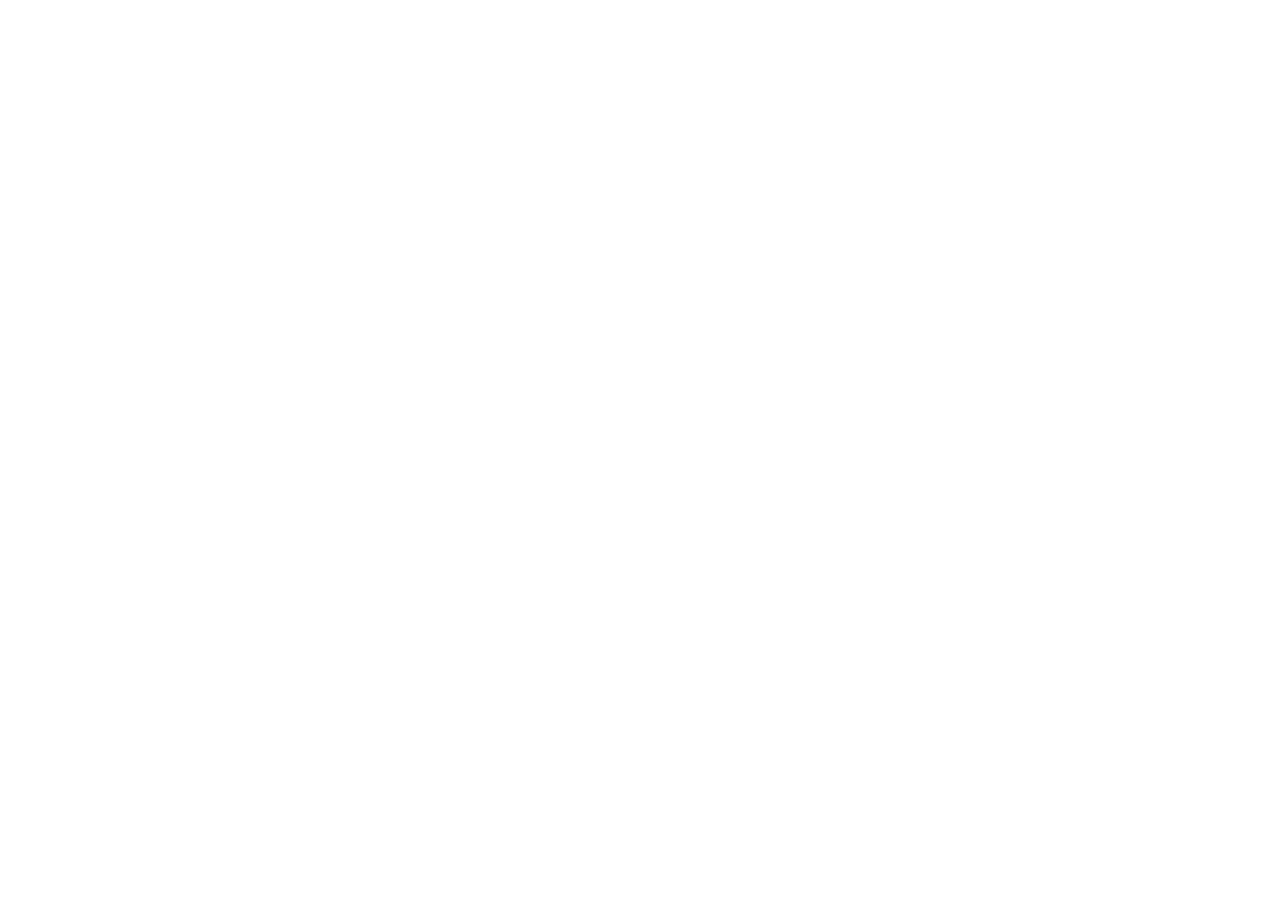
==== client/index.html @ 661f589e "Add initial user interface." ====
<head>
  <title>Gwene</title>
  <script type="text/javascript" src="/client/beam.js"></script> 
  </head>
<body>
 <div class="searchBar" id="searchBar">
   </div>
 <div class="roots" id="roots">
   </div>
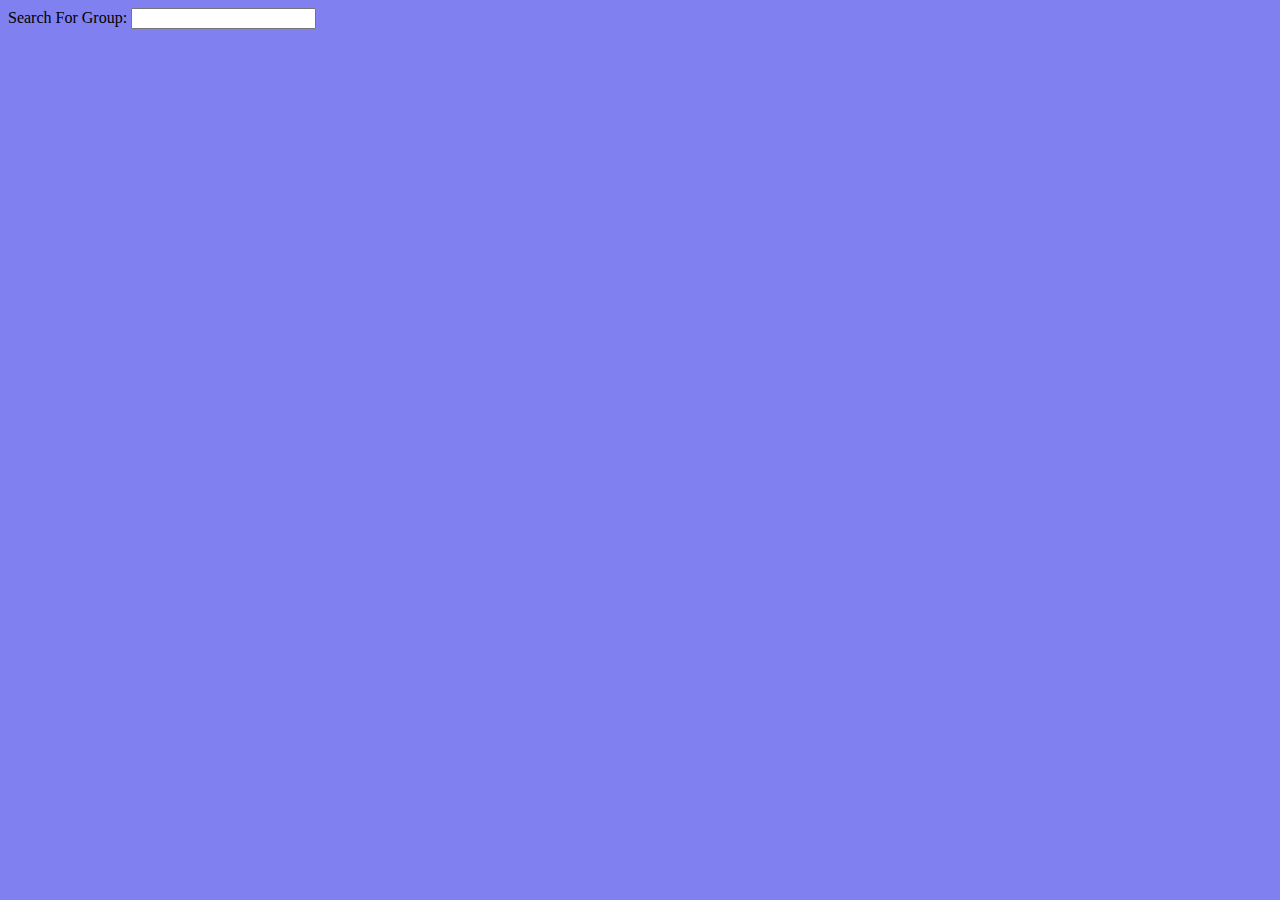
==== commit 96623a0d: "Allow searching for group names." ====
--- a/client/index.html
+++ b/client/index.html
@@ -1,10 +1,17 @@
 <head>
   <title>Gwene</title>
+  <script type="text/javascript" src="/client/groups.js"></script> 
   <script type="text/javascript" src="/client/beam.js"></script> 
-  </head>
+  <script type="text/javascript" src="/client/general.js"></script> 
+  <link href="/client/beam.css" rel="stylesheet" type="text/css">
+</head>
 <body>
  <div class="searchBar" id="searchBar">
-   </div>
+ Search For Group: <input size=20 id="search">
+ </div>
+ <div class="searchResults" id="searchResults">
+ </div>
  <div class="roots" id="roots">
-   </div>
+ </div>
+  <script type="text/javascript">decorateHeddle();</script> 
  
--- a/client/beam.css
+++ b/client/beam.css
@@ -0,0 +1,6 @@
+body {
+    background-color: #8080f0;
+}
+div.searchResults a {
+    display: block;
+}
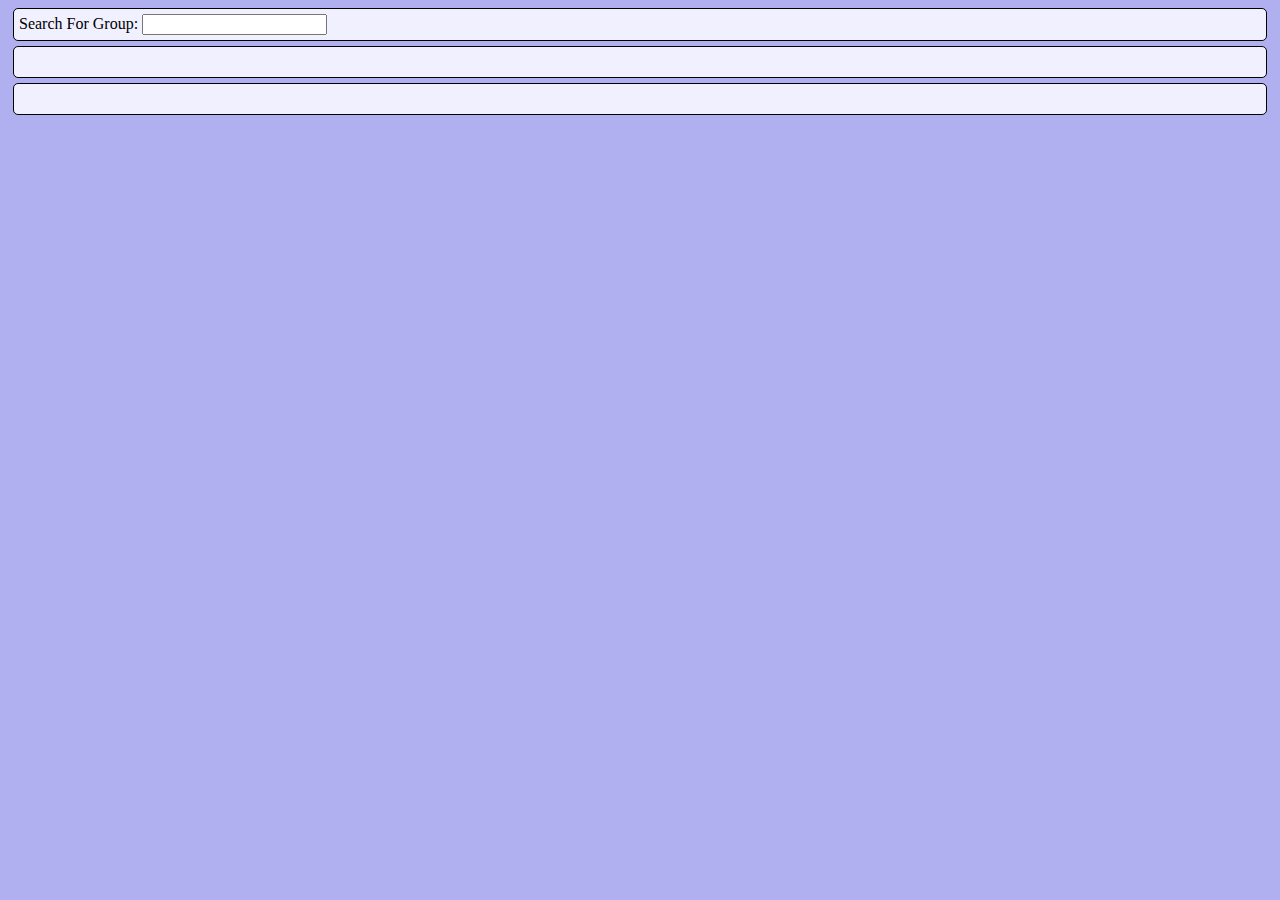
==== commit 4839dca0: "Implement infinite scroll." ====
--- a/client/index.html
+++ b/client/index.html
@@ -1,6 +1,7 @@
 <head>
   <title>Gwene</title>
   <script type="text/javascript" src="/client/groups.js"></script> 
+  <script type="text/javascript" src="/client/infinite-scroll.js"></script> 
   <script type="text/javascript" src="/client/beam.js"></script> 
   <script type="text/javascript" src="/client/general.js"></script> 
   <link href="/client/beam.css" rel="stylesheet" type="text/css">
--- a/client/beam.css
+++ b/client/beam.css
@@ -1,6 +1,48 @@
+a {
+    font-weight: bold;
+    text-decoration: none;
+    color: #405080;
+}
 body {
-    background-color: #8080f0;
+    background-color: #b0b0f0;
+}
+div.searchResults, div.searchBar {
+    border: 1px solid black;
+    min-height: 20px;
+    margin: 5px;
+    padding: 5px;
+    background-color: #f0f0ff;
+    border-radius: 5px;
 }
 div.searchResults a {
     display: block;
 }
+div.roots {
+    border: 1px solid black;
+    min-height: 20px;
+    margin: 5px;
+    padding: 5px;
+    background-color: #f0f0ff;
+    border-radius: 5px;
+}
+div.roots a {
+}
+div.thread {
+    border: 1px solid black;
+    min-height: 20px;
+    margin: 5px;
+    padding: 5px;
+    padding-left: 20px;
+    background-color: #f8f8ff;
+    border-radius: 5px;
+    overflow: auto;
+}
+div.thread a {
+    float: right;
+}
+div.thread span.from {
+    font-weight: bold;
+}
+div.thread span.date {
+    float: right;
+}
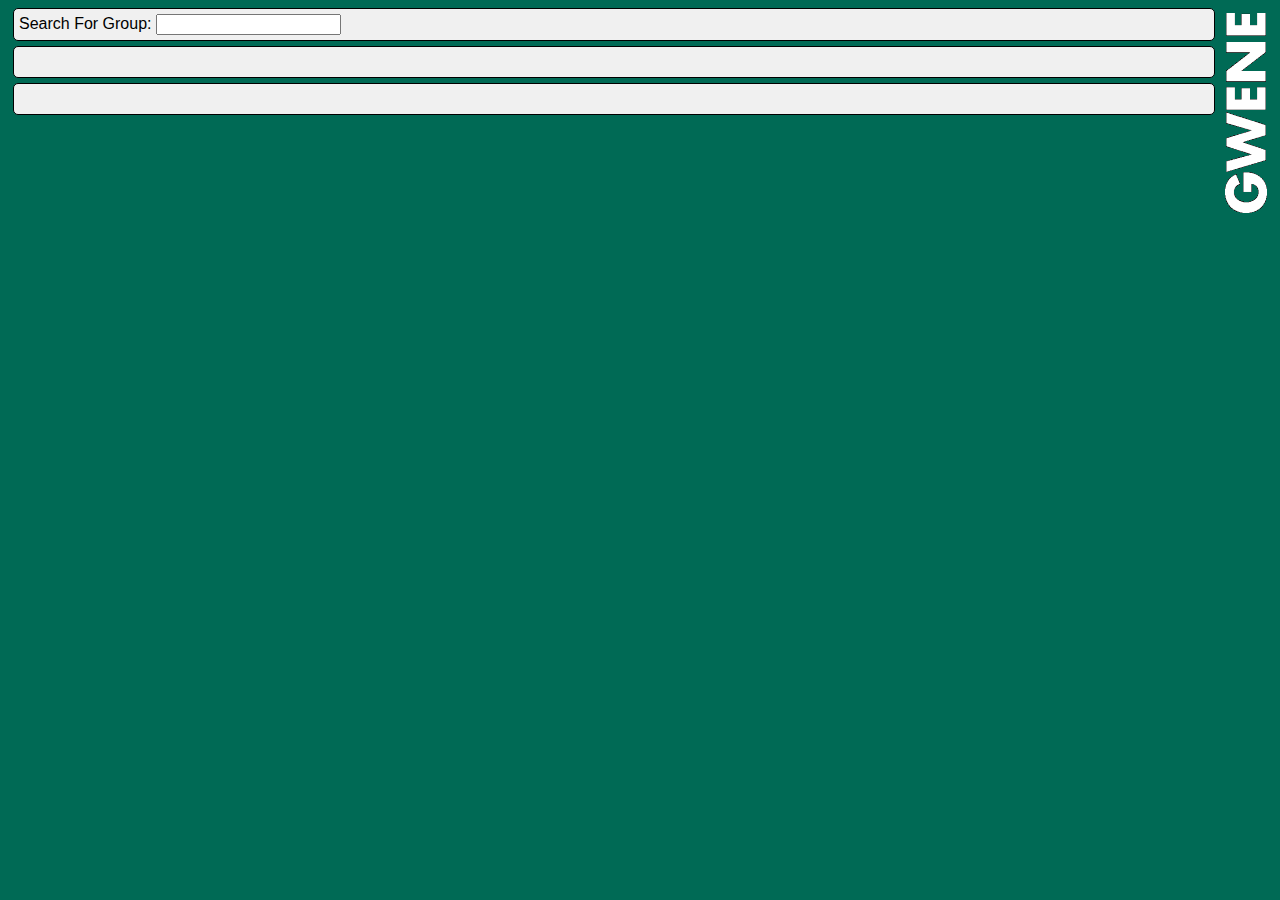
==== commit 40f4b7c4: "Add the logo to all the pages." ====
--- a/client/index.html
+++ b/client/index.html
@@ -7,6 +7,7 @@
   <link href="/client/beam.css" rel="stylesheet" type="text/css">
 </head>
 <body>
+ <div class="logo"><a href="/"><img src="/client/gwene.png"></a></div>
  <div class="searchBar" id="searchBar">
  Search For Group: <input size=20 id="search">
  </div>
--- a/client/beam.css
+++ b/client/beam.css
@@ -1,31 +1,30 @@
+/* 00A383	1F7A68	006A55	34D1B2	5ED1BA
+   FF6400	BF6830	A64100	FF8B40	FFAA73
+   */
+
 a {
     font-weight: bold;
     text-decoration: none;
-    color: #405080;
+    color: #006a55;
 }
 body {
-    background-color: #b0b0f0;
+    background-color: #006a55;
+    font-family: sans-serif, arial, verdana;
 }
-div.searchResults, div.searchBar {
+div.searchResults, div.searchBar, div.roots {
     border: 1px solid black;
     min-height: 20px;
     margin: 5px;
     padding: 5px;
-    background-color: #f0f0ff;
+    background-color: #f0f0f0;
     border-radius: 5px;
+    overflow: auto;
 }
 div.searchResults a {
     display: block;
 }
-div.roots {
-    border: 1px solid black;
-    min-height: 20px;
-    margin: 5px;
-    padding: 5px;
-    background-color: #f0f0ff;
-    border-radius: 5px;
-}
-div.roots a {
+div.roots span.comments {
+    padding-left: 10px;
 }
 div.thread {
     border: 1px solid black;
@@ -33,8 +32,11 @@
     margin: 5px;
     padding: 5px;
     padding-left: 20px;
-    background-color: #f8f8ff;
+    background-color: #5ed1ba;
     border-radius: 5px;
+    overflow: auto;
+}
+div.article {
     overflow: auto;
 }
 div.thread a {
@@ -42,7 +44,17 @@
 }
 div.thread span.from {
     font-weight: bold;
+    color: #FF6400;
 }
 div.thread span.date {
     float: right;
 }
+div.thread a.permalink {
+    float: right;
+    font-weight: bold;
+}
+div.logo {
+    float: right;
+    padding: 5px;
+    padding-left: 10px;
+}
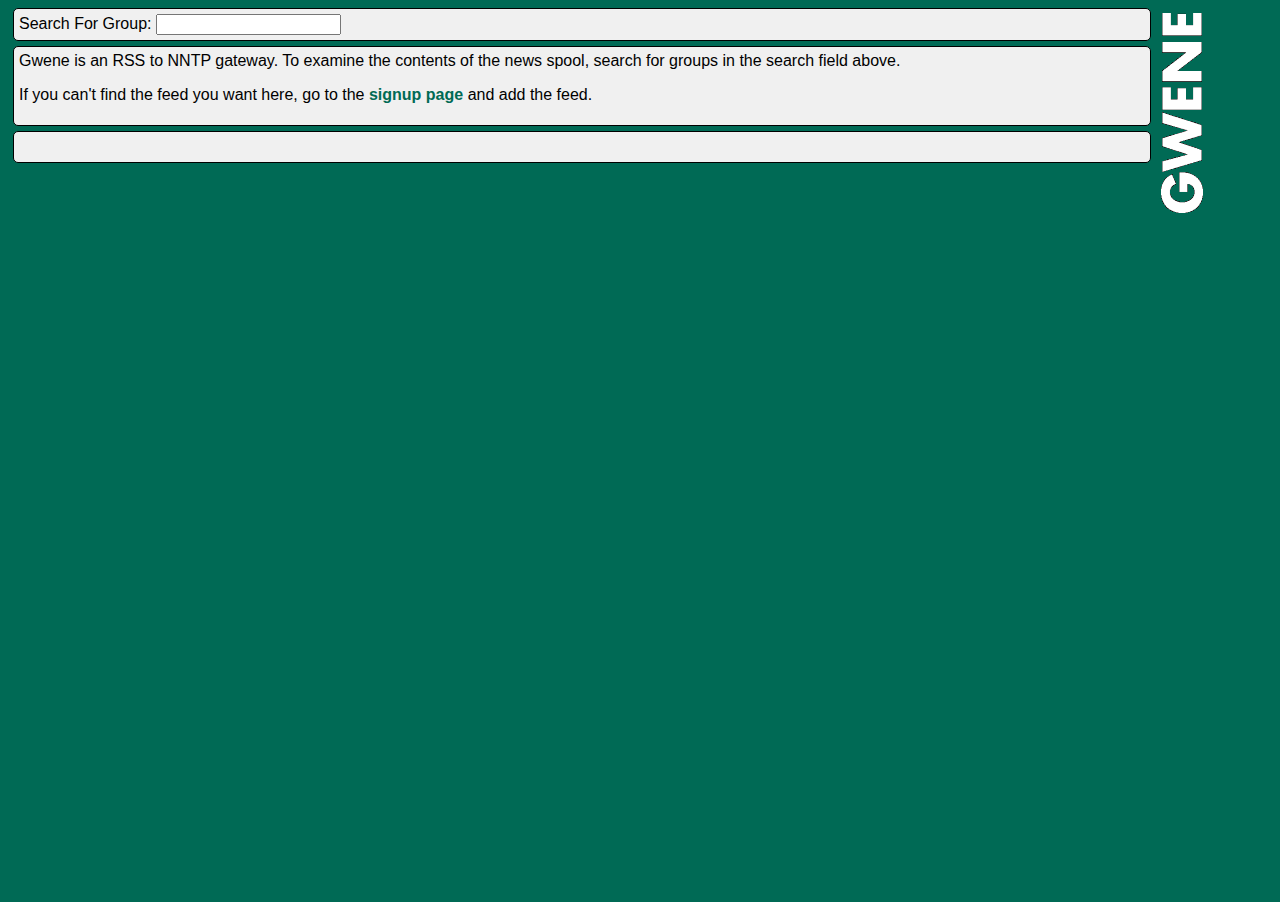
==== commit 9e6aeb49: "Add an explanatory text." ====
--- a/client/index.html
+++ b/client/index.html
@@ -12,6 +12,11 @@
  Search For Group: <input size=20 id="search">
  </div>
  <div class="searchResults" id="searchResults">
+   Gwene is an RSS to NNTP gateway.  To examine the contents of the
+   news spool, search for groups in the search field above.
+   <p>
+     If you can't find the feed you want here, go to
+     the <a href="http://gwene.org/">signup page</a> and add the feed.
  </div>
  <div class="roots" id="roots">
  </div>
--- a/client/beam.css
+++ b/client/beam.css
@@ -10,6 +10,7 @@
 body {
     background-color: #006a55;
     font-family: sans-serif, arial, verdana;
+    max-width: 1200px;
 }
 div.searchResults, div.searchBar, div.roots {
     border: 1px solid black;
@@ -21,7 +22,6 @@
     overflow: auto;
 }
 div.searchResults a {
-    display: block;
 }
 div.roots span.comments {
     padding-left: 10px;
@@ -57,4 +57,5 @@
     float: right;
     padding: 5px;
     padding-left: 10px;
+    height: 100%;
 }
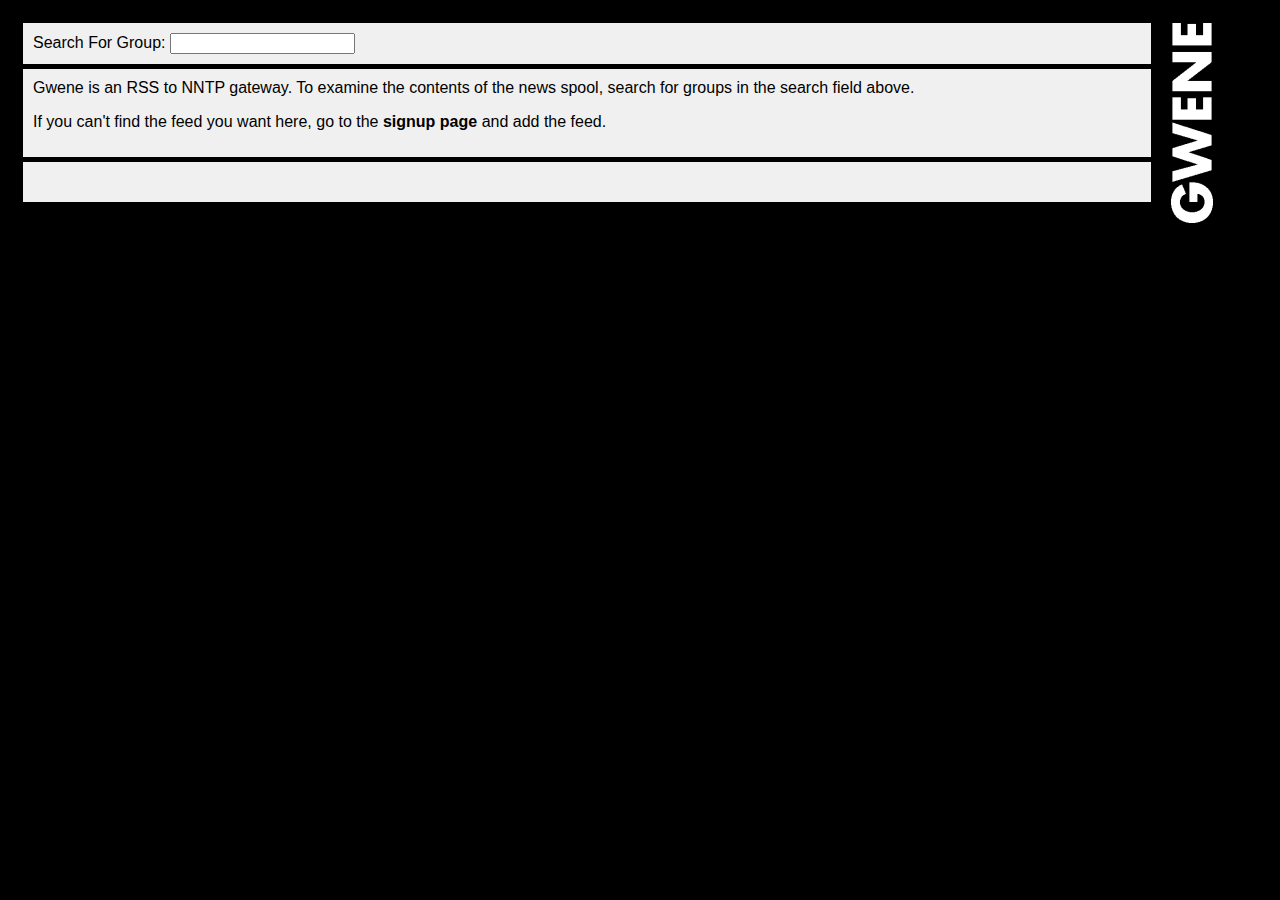
==== commit dc5b3166: "Insert thumbnails from immediatenet.com." ====
--- a/client/index.html
+++ b/client/index.html
@@ -21,4 +21,3 @@
  <div class="roots" id="roots">
  </div>
   <script type="text/javascript">decorateHeddle();</script> 
- 
--- a/client/beam.css
+++ b/client/beam.css
@@ -1,24 +1,38 @@
-/* 00A383	1F7A68	006A55	34D1B2	5ED1BA
-   FF6400	BF6830	A64100	FF8B40	FFAA73
-   */
+/* 			
+00CC00	269926	008500	39E639	67E667
+FF7400	BF7130	A64B00	FF9640	FFB273
+CD0074	992667	85004B	E6399B	E667AF
+*/
 
 a {
     font-weight: bold;
     text-decoration: none;
-    color: #006a55;
+    color: black;
 }
 body {
-    background-color: #006a55;
+    background-color: black;
     font-family: sans-serif, arial, verdana;
     max-width: 1200px;
+    padding: 10px;
+}
+div.thread span.from {
+    font-weight: bold;
+    color: #c00000;
 }
 div.searchResults, div.searchBar, div.roots {
-    border: 1px solid black;
+    border: 0px solid black;
     min-height: 20px;
     margin: 5px;
-    padding: 5px;
+    padding: 10px;
     background-color: #f0f0f0;
-    border-radius: 5px;
+    overflow: auto;
+}
+div.thread {
+    border: 0px solid black;
+    min-height: 20px;
+    margin: 10px;
+    padding: 10px;
+    background-color: #ffffff;
     overflow: auto;
 }
 div.searchResults a {
@@ -26,25 +40,11 @@
 div.roots span.comments {
     padding-left: 10px;
 }
-div.thread {
-    border: 1px solid black;
-    min-height: 20px;
-    margin: 5px;
-    padding: 5px;
-    padding-left: 20px;
-    background-color: #5ed1ba;
-    border-radius: 5px;
-    overflow: auto;
-}
 div.article {
     overflow: auto;
 }
 div.thread a {
     float: right;
-}
-div.thread span.from {
-    font-weight: bold;
-    color: #FF6400;
 }
 div.thread span.date {
     float: right;
@@ -56,6 +56,9 @@
 div.logo {
     float: right;
     padding: 5px;
-    padding-left: 10px;
+    padding-left: 20px;
     height: 100%;
 }
+a.thumbnail {
+    padding-left: 10px;
+}
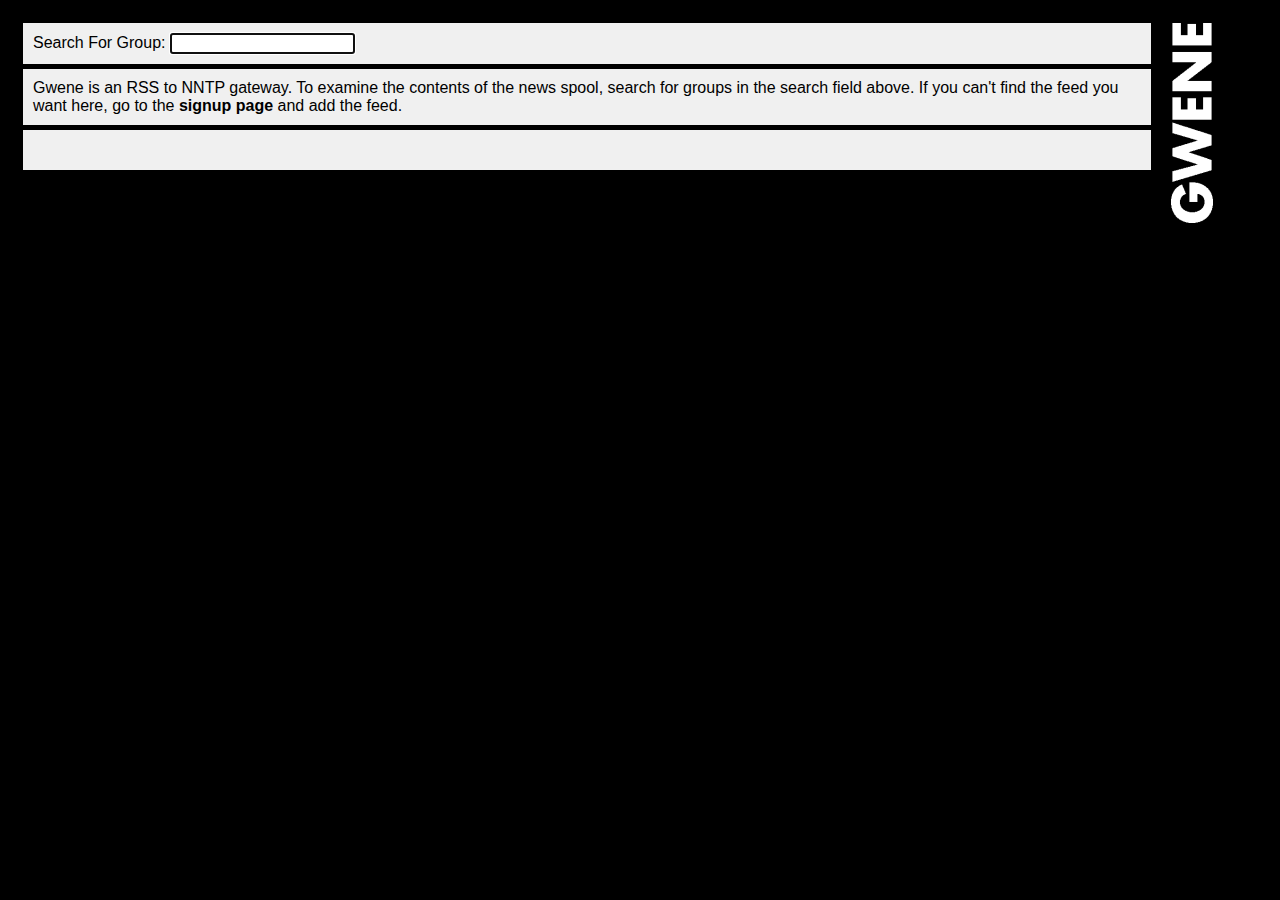
==== commit 9ec6516a: "Add a noscript help text." ====
--- a/client/index.html
+++ b/client/index.html
@@ -14,10 +14,10 @@
  <div class="searchResults" id="searchResults">
    Gwene is an RSS to NNTP gateway.  To examine the contents of the
    news spool, search for groups in the search field above.
-   <p>
      If you can't find the feed you want here, go to
      the <a href="http://gwene.org/">signup page</a> and add the feed.
  </div>
  <div class="roots" id="roots">
+ <noscript>You need JavaScript to make something happen on this page, Gunnar.</noscript>
  </div>
   <script type="text/javascript">decorateHeddle();</script> 
--- a/client/beam.css
+++ b/client/beam.css
@@ -1,9 +1,3 @@
-/* 			
-00CC00	269926	008500	39E639	67E667
-FF7400	BF7130	A64B00	FF9640	FFB273
-CD0074	992667	85004B	E6399B	E667AF
-*/
-
 a {
     font-weight: bold;
     text-decoration: none;
@@ -11,7 +5,7 @@
 }
 body {
     background-color: black;
-    font-family: sans-serif, arial, verdana;
+    font-family: verdana, arial, sans-serif;
     max-width: 1200px;
     padding: 10px;
 }
@@ -20,7 +14,6 @@
     color: #c00000;
 }
 div.searchResults, div.searchBar, div.roots {
-    border: 0px solid black;
     min-height: 20px;
     margin: 5px;
     padding: 10px;
@@ -28,14 +21,11 @@
     overflow: auto;
 }
 div.thread {
-    border: 0px solid black;
     min-height: 20px;
     margin: 10px;
     padding: 10px;
     background-color: #ffffff;
     overflow: auto;
-}
-div.searchResults a {
 }
 div.roots span.comments {
     padding-left: 10px;
@@ -61,4 +51,6 @@
 }
 a.thumbnail {
     padding-left: 10px;
+    width: 154px;
+    height: 115px;
 }
